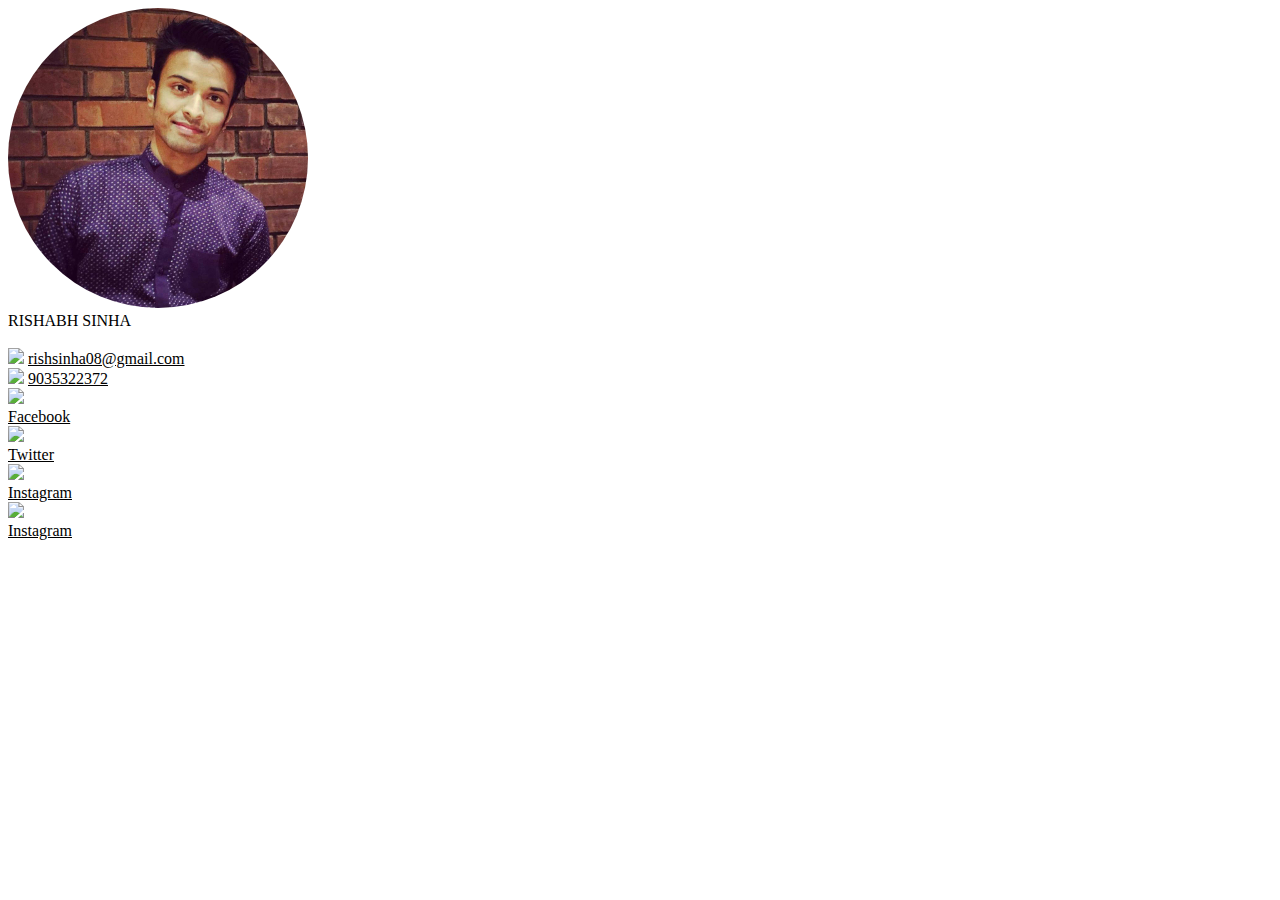
==== index.html @ f730be0a "Add files via upload" ====
<!DOCTYPE html>
<html>

<head>
    <title>rishabh</title>
    <meta charset="UTF-8">
    <meta name="viewport" content="width=device-width, initial-scale=1">
    <link rel="stylesheet" type="text/css" href="CSSNEW/main.css">
</head>

<body>
    <section>
        <img style="border-radius: 60%;" width="300" src="pic.jpg" alt="my image" class="image">
        <div class="name">RISHABH SINHA</div>
        <a class="page2" style="color:white" href="page2.html">Visit About</a>

        <div class="footer">
            <div class="link-items1">
                <img src="https://img.icons8.com/metro/26/000000/email.png">
                <a style="color: black" href="mailto:rishsinha08@gmail.com">rishsinha08@gmail.com </a>
            </div>
            <div class="link-items2">
                <img src="https://img.icons8.com/material-sharp/24/000000/phone.png">
                <a style="color:black" href="Tel: 9035322372">9035322372 </a>
            </div>
            <img id="im" src="https://img.icons8.com/color/48/000000/facebook-new.png">
            <div class="link-items3">
                <a style="color:black" href="https://www.facebook.com/rishabh.sinha.1238"> Facebook </a>
            </div>
            
            <img id="im2" src="https://img.icons8.com/color/48/000000/twitter.png">
            <div class="link-items4" >
                <a style="color:black" href="https://twitter.com/rish7sinha?ref_src=twsrc%5Etfw"> Twitter </a>
            </div>

            <img id="im3" src="https://img.icons8.com/office/40/000000/instagram-new.png">
            <div class="link-items5">
                <a  style="color:black" href="https://www.instagram.com/rish7sinha/"> Instagram </a>
            </div>
            <img id="im4" src="https://img.icons8.com/metro/52/000000/github.png">
            <div class="link-items6">
                <a  style="color:black" href="https://www.instagram.com/rish7sinha/"> Instagram </a>
            </div>



        </div>
        </div>
    </section>
</body>

</html>
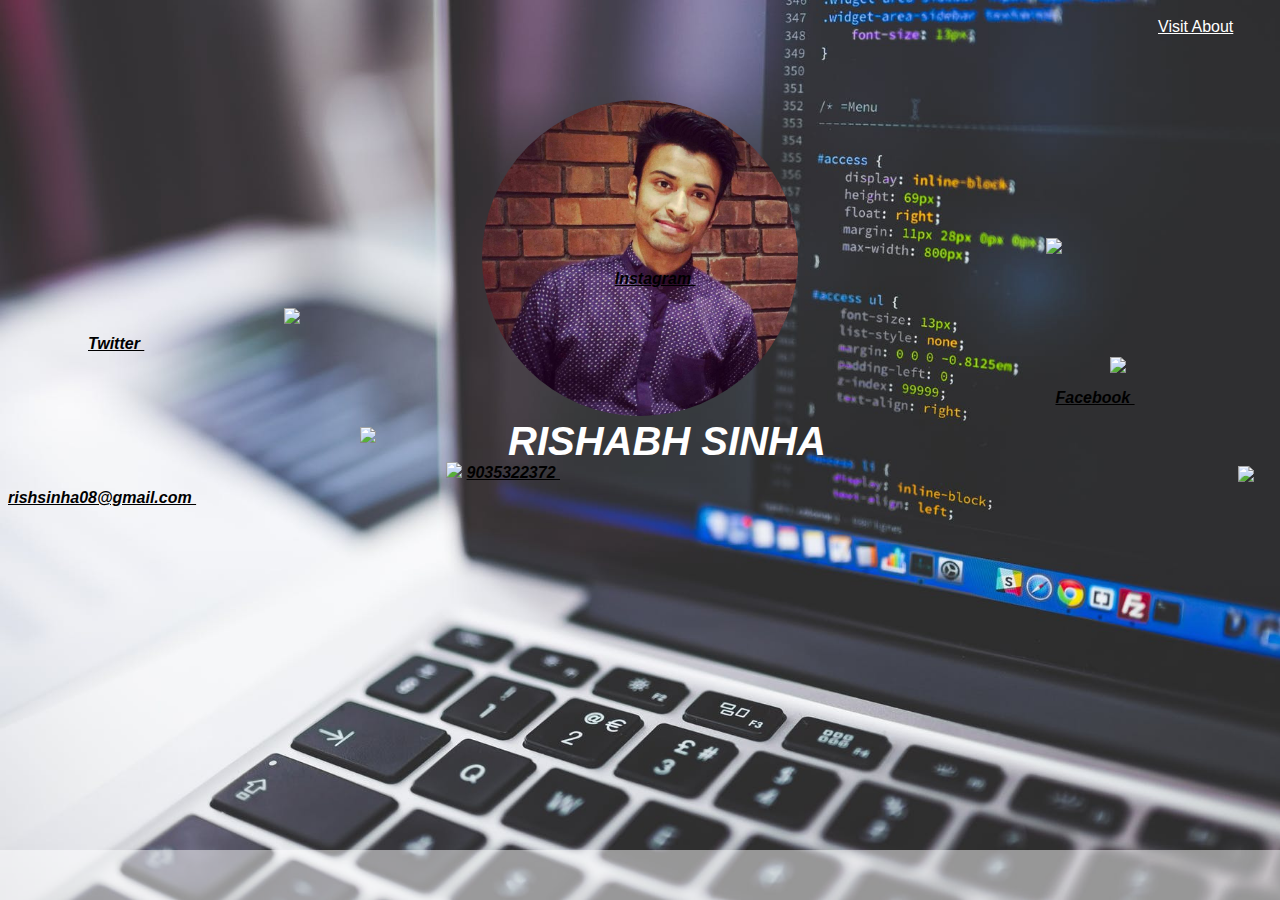
==== commit cb3b3902: "Update index.html" ====
--- a/index.html
+++ b/index.html
@@ -14,39 +14,36 @@
         <div class="name">RISHABH SINHA</div>
         <a class="page2" style="color:white" href="page2.html">Visit About</a>
 
-        <div class="footer">
-            <div class="link-items1">
+        <div class="footer"></div>
+            <span class="link-items1">
                 <img src="https://img.icons8.com/metro/26/000000/email.png">
                 <a style="color: black" href="mailto:rishsinha08@gmail.com">rishsinha08@gmail.com </a>
-            </div>
-            <div class="link-items2">
+            </span>
+            <span class="link-items2">
                 <img src="https://img.icons8.com/material-sharp/24/000000/phone.png">
                 <a style="color:black" href="Tel: 9035322372">9035322372 </a>
-            </div>
+            </span>
             <img id="im" src="https://img.icons8.com/color/48/000000/facebook-new.png">
-            <div class="link-items3">
+            <span class="link-items3">
                 <a style="color:black" href="https://www.facebook.com/rishabh.sinha.1238"> Facebook </a>
-            </div>
+            </span>
             
             <img id="im2" src="https://img.icons8.com/color/48/000000/twitter.png">
-            <div class="link-items4" >
+            <span class="link-items4" >
                 <a style="color:black" href="https://twitter.com/rish7sinha?ref_src=twsrc%5Etfw"> Twitter </a>
-            </div>
+            </span>
 
             <img id="im3" src="https://img.icons8.com/office/40/000000/instagram-new.png">
-            <div class="link-items5">
+            <span class="link-items5">
                 <a  style="color:black" href="https://www.instagram.com/rish7sinha/"> Instagram </a>
-            </div>
+            </span>
             <img id="im4" src="https://img.icons8.com/metro/52/000000/github.png">
-            <div class="link-items6">
-                <a  style="color:black" href="https://www.instagram.com/rish7sinha/"> Instagram </a>
-            </div>
+            <span class="link-items6">
+                
+            </span>
 
-
-
-        </div>
-        </div>
     </section>
 </body>
-
-</html>+    
+    <script src="geiapicall.js"></script>
+</html>
--- a/CSSNEW/main.css
+++ b/CSSNEW/main.css
@@ -0,0 +1,137 @@
+body{
+    background-image: url(../pexels.jpeg);
+    font-family: Arial, Helvetica, sans-serif;
+    line-height:1.25;
+    background-size: cover;
+    background-attachment: fixed;
+    color: black;
+    background-repeat: no-repeat;
+}
+
+.image{
+  position: relative;
+  display: block;
+  margin-left: auto;
+  margin-right: auto;
+  margin-top: 100px;
+  width: 25%;
+}
+
+.name{
+    position: relative;
+    font-family: 'Trebuchet MS', 'Lucida Sans Unicode', 'Lucida Grande', 'Lucida Sans', Arial, sans-serif;
+    font-size:40px;
+    font-weight: bold;
+    font-style: italic;
+    color:white;
+    margin-left: 500px;
+}
+
+.link-items1{
+    position: relative;
+    font-family: 'Trebuchet MS', 'Lucida Sans Unicode', 'Lucida Grande', 'Lucida Sans', Arial, sans-serif;
+    font-weight: bolder;
+    font-style: italic;
+    color: black;
+    text-align: left;
+
+}
+.link-items2{
+    position: relative;
+    font-family: 'Trebuchet MS', 'Lucida Sans Unicode', 'Lucida Grande', 'Lucida Sans', Arial, sans-serif;
+    font-weight: bolder;
+    font-style: italic;
+    text-align: left;
+    margin-left: 250px;
+    bottom: 25px;
+}
+
+#im{
+    position: relative;
+    bottom: 60px;
+    text-align: left;
+    left: -200px;
+
+}
+
+
+.link-items3{
+    position: relative;
+    font-family: 'Trebuchet MS', 'Lucida Sans Unicode', 'Lucida Grande', 'Lucida Sans', Arial, sans-serif;
+    font-weight: bolder;
+    font-style: italic;
+    text-align: left;
+    margin-left: 475px;
+    bottom: 100px;
+}
+
+#im2{
+    position: relative;
+    bottom: 130px;
+    left: -25px;
+
+}
+
+.link-items4{
+    position: relative;
+    font-family: 'Trebuchet MS', 'Lucida Sans Unicode', 'Lucida Grande', 'Lucida Sans', Arial, sans-serif;
+    font-weight: bolder;
+    font-style: italic;
+    margin-left: 80px;
+    bottom: 175px;
+    
+}
+
+#im3{
+    position: relative;
+    bottom: 200px;
+    left: 140px;
+
+}
+
+.link-items5{
+    position: relative;
+    font-family: 'Trebuchet MS', 'Lucida Sans Unicode', 'Lucida Grande', 'Lucida Sans', Arial, sans-serif;
+    font-weight: bolder;
+    font-style: italic;
+    margin-left: 450px;
+    bottom: 240px;
+    
+}
+
+#im4{
+    position: relative;
+    left: 350px;
+    bottom:270px;
+
+}
+
+.link-items6{
+    position: relative;
+    font-family: 'Trebuchet MS', 'Lucida Sans Unicode', 'Lucida Grande', 'Lucida Sans', Arial, sans-serif;
+    font-weight: bolder;
+    font-style: italic;
+    margin-left: 500px;
+    bottom: 240px;
+    
+}
+
+
+.page2{
+    position: relative;
+    margin-left: 1150px;
+    top: -450px;
+}
+
+.footer {
+    position: fixed;
+    left: 0;
+    bottom: 0;
+    width: 100%;
+    background-color:white;
+    color:black;
+    text-align: center;
+    opacity: 0.5;
+    height: 50px;;
+ }
+  
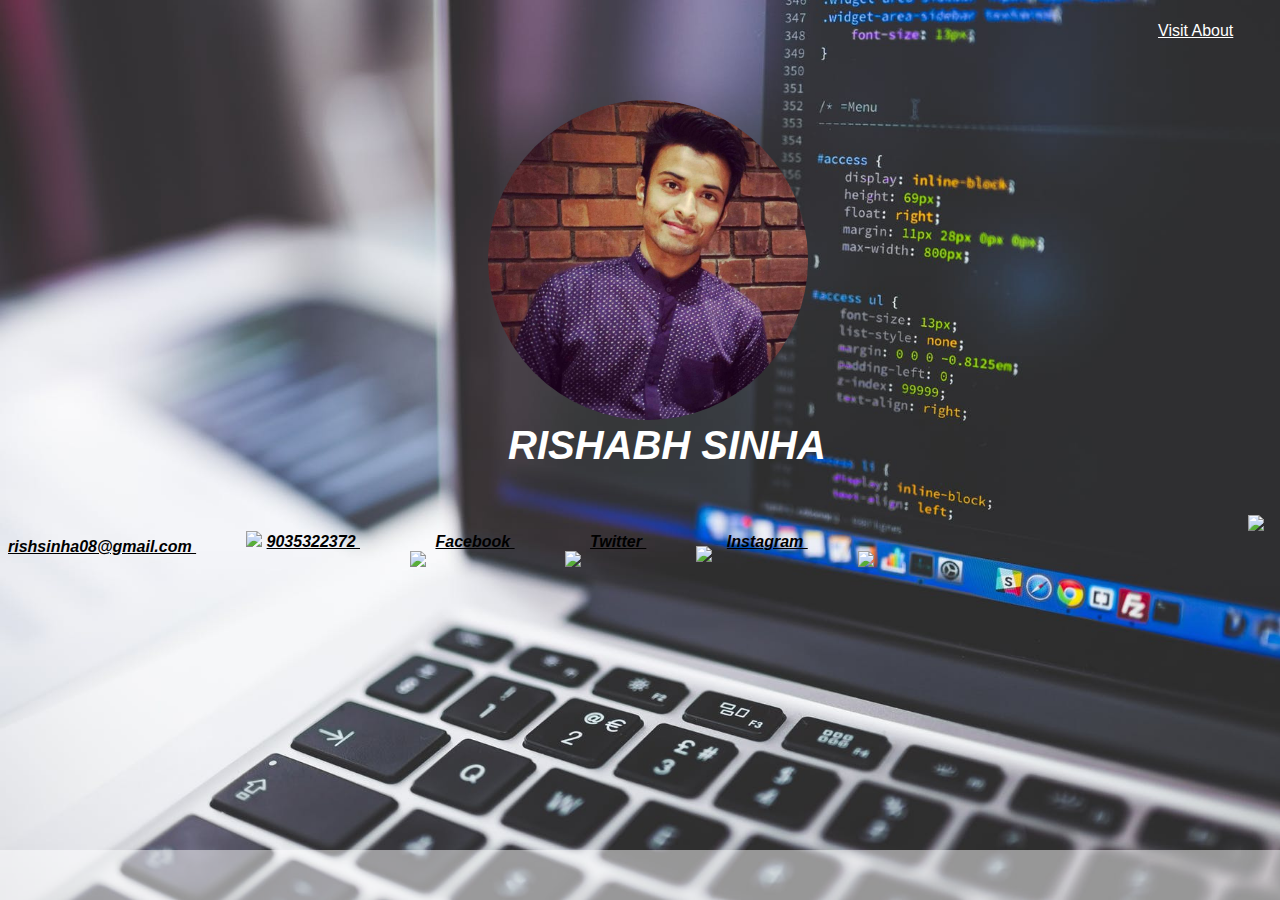
==== commit 93827a0e: "Add files via upload" ====
--- a/index.html
+++ b/index.html
@@ -44,6 +44,6 @@
 
     </section>
 </body>
-    
-    <script src="geiapicall.js"></script>
-</html>
+
+<script src="geiapicall.js"></script>
+</html>--- a/CSSNEW/main.css
+++ b/CSSNEW/main.css
@@ -6,6 +6,7 @@
     background-attachment: fixed;
     color: black;
     background-repeat: no-repeat;
+    width:100%;
 }
 
 .image{
@@ -34,6 +35,8 @@
     font-style: italic;
     color: black;
     text-align: left;
+    bottom: -45px;
+    margin-left: 10px;
 
 }
 .link-items2{
@@ -42,15 +45,17 @@
     font-weight: bolder;
     font-style: italic;
     text-align: left;
-    margin-left: 250px;
-    bottom: 25px;
+    margin-left: 50px;
+    bottom: -40px;
+ 
 }
 
 #im{
     position: relative;
     bottom: 60px;
     text-align: left;
-    left: -200px;
+    margin-left: 50px;
+    margin-bottom: -120px;
 
 }
 
@@ -61,14 +66,14 @@
     font-weight: bolder;
     font-style: italic;
     text-align: left;
-    margin-left: 475px;
-    bottom: 100px;
+    margin-left: 5px;
+    bottom:-40px;
 }
 
 #im2{
     position: relative;
-    bottom: 130px;
-    left: -25px;
+    bottom: -60px;
+    margin-left: 50px;
 
 }
 
@@ -77,15 +82,15 @@
     font-family: 'Trebuchet MS', 'Lucida Sans Unicode', 'Lucida Grande', 'Lucida Sans', Arial, sans-serif;
     font-weight: bolder;
     font-style: italic;
-    margin-left: 80px;
-    bottom: 175px;
+    margin-left: 5px;
+    bottom: -40px;
     
 }
 
 #im3{
     position: relative;
-    bottom: 200px;
-    left: 140px;
+    bottom: -55px;
+    margin-left: 50px;
 
 }
 
@@ -94,15 +99,15 @@
     font-family: 'Trebuchet MS', 'Lucida Sans Unicode', 'Lucida Grande', 'Lucida Sans', Arial, sans-serif;
     font-weight: bolder;
     font-style: italic;
-    margin-left: 450px;
-    bottom: 240px;
+    margin-left: 10px;
+    bottom: -40px;
     
 }
 
 #im4{
     position: relative;
-    left: 350px;
-    bottom:270px;
+    margin-left: 50px;
+    bottom:-60px;
 
 }
 
@@ -134,4 +139,4 @@
     opacity: 0.5;
     height: 50px;;
  }
-  
+  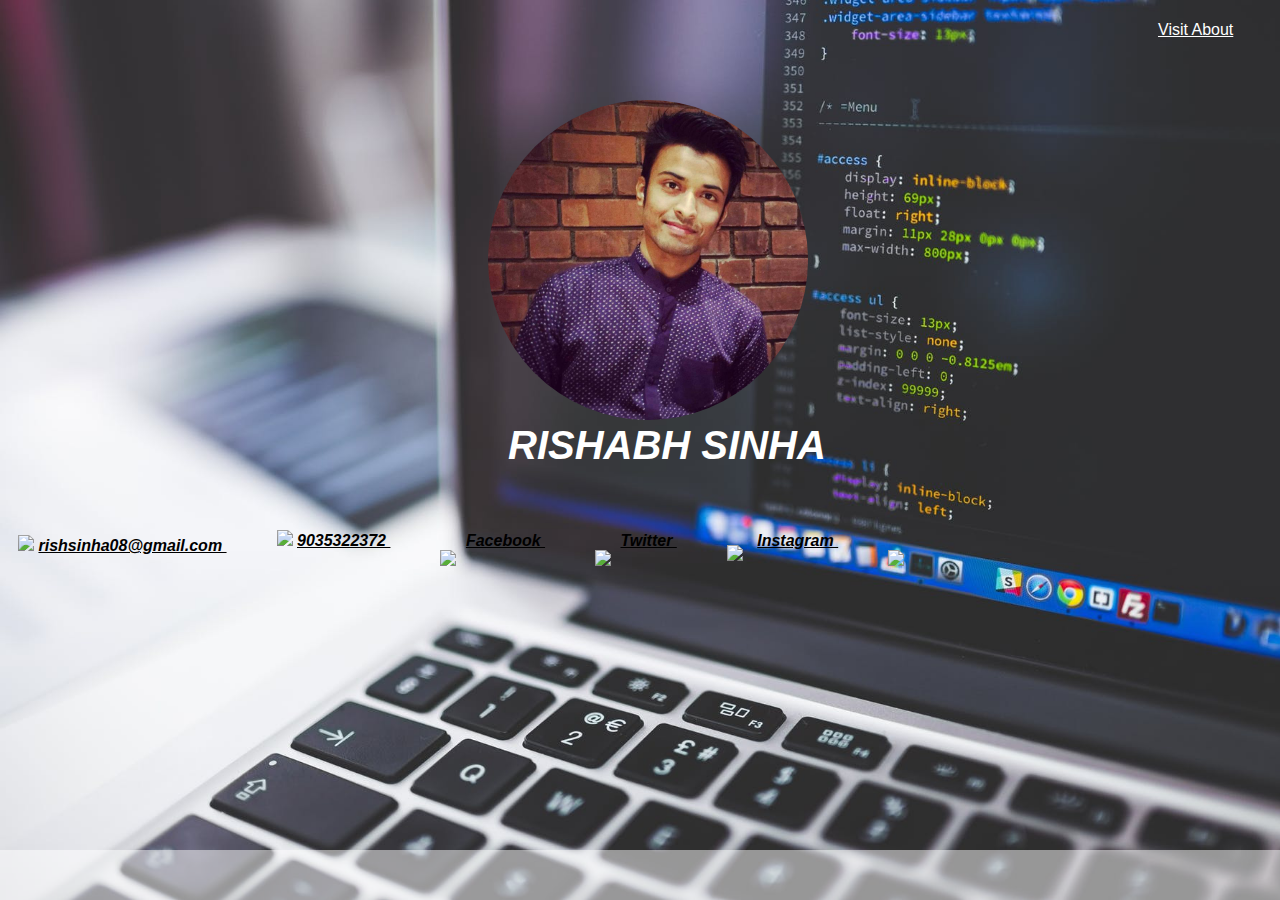
==== commit 687f7c2f: "Update index.html" ====
--- a/index.html
+++ b/index.html
@@ -15,6 +15,7 @@
         <a class="page2" style="color:white" href="page2.html">Visit About</a>
 
         <div class="footer"></div>
+        <div>
             <span class="link-items1">
                 <img src="https://img.icons8.com/metro/26/000000/email.png">
                 <a style="color: black" href="mailto:rishsinha08@gmail.com">rishsinha08@gmail.com </a>
@@ -41,9 +42,10 @@
             <span class="link-items6">
                 
             </span>
+        </div>
 
     </section>
 </body>
 
 <script src="geiapicall.js"></script>
-</html>+</html>
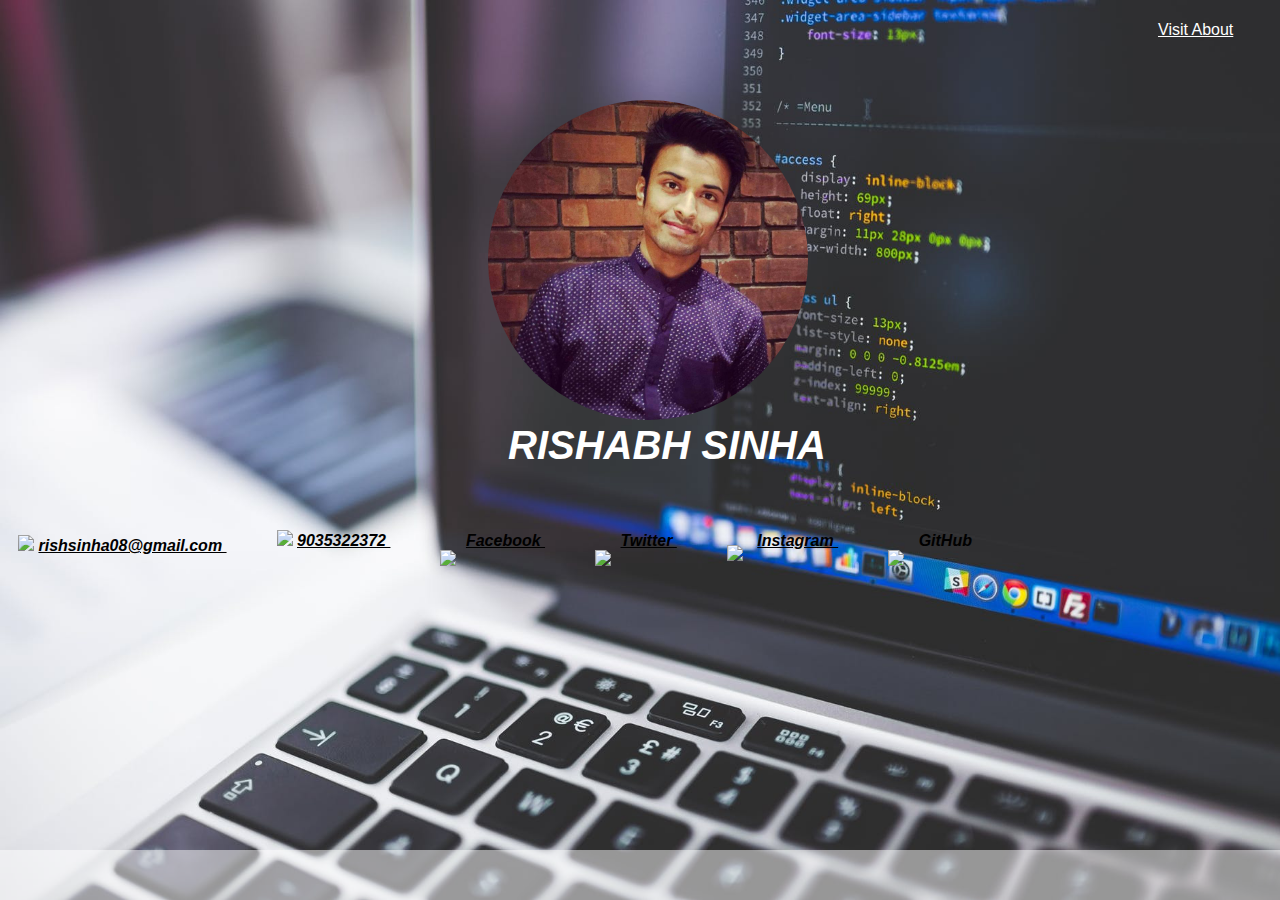
==== commit 21f441dc: "Add files via upload" ====
--- a/index.html
+++ b/index.html
@@ -20,10 +20,12 @@
                 <img src="https://img.icons8.com/metro/26/000000/email.png">
                 <a style="color: black" href="mailto:rishsinha08@gmail.com">rishsinha08@gmail.com </a>
             </span>
+            
             <span class="link-items2">
                 <img src="https://img.icons8.com/material-sharp/24/000000/phone.png">
                 <a style="color:black" href="Tel: 9035322372">9035322372 </a>
             </span>
+
             <img id="im" src="https://img.icons8.com/color/48/000000/facebook-new.png">
             <span class="link-items3">
                 <a style="color:black" href="https://www.facebook.com/rishabh.sinha.1238"> Facebook </a>
@@ -38,14 +40,14 @@
             <span class="link-items5">
                 <a  style="color:black" href="https://www.instagram.com/rish7sinha/"> Instagram </a>
             </span>
+
             <img id="im4" src="https://img.icons8.com/metro/52/000000/github.png">
-            <span class="link-items6">
-                
-            </span>
+            <a class="on" onclick="gitData()">GitHub</a>
+            <span id="link-items6"></span>
         </div>
 
     </section>
 </body>
 
 <script src="geiapicall.js"></script>
-</html>
+</html>--- a/CSSNEW/main.css
+++ b/CSSNEW/main.css
@@ -2,7 +2,7 @@
     background-image: url(../pexels.jpeg);
     font-family: Arial, Helvetica, sans-serif;
     line-height:1.25;
-    background-size: cover;
+    background-size: 100% 100%;
     background-attachment: fixed;
     color: black;
     background-repeat: no-repeat;
@@ -111,14 +111,14 @@
 
 }
 
-.link-items6{
+#link-items6{
     position: relative;
     font-family: 'Trebuchet MS', 'Lucida Sans Unicode', 'Lucida Grande', 'Lucida Sans', Arial, sans-serif;
     font-weight: bolder;
     font-style: italic;
-    margin-left: 500px;
-    bottom: 240px;
-    
+    color: black;
+    left:1120px;
+   
 }
 
 
@@ -139,4 +139,13 @@
     opacity: 0.5;
     height: 50px;;
  }
-  +
+ .on{
+     cursor: pointer;
+     position: relative;
+     font-family: 'Trebuchet MS', 'Lucida Sans Unicode', 'Lucida Grande', 'Lucida Sans', Arial, sans-serif;
+     font-weight: bolder;
+     font-style: italic;
+     margin-left: 10px;
+     bottom:-40px;
+ } 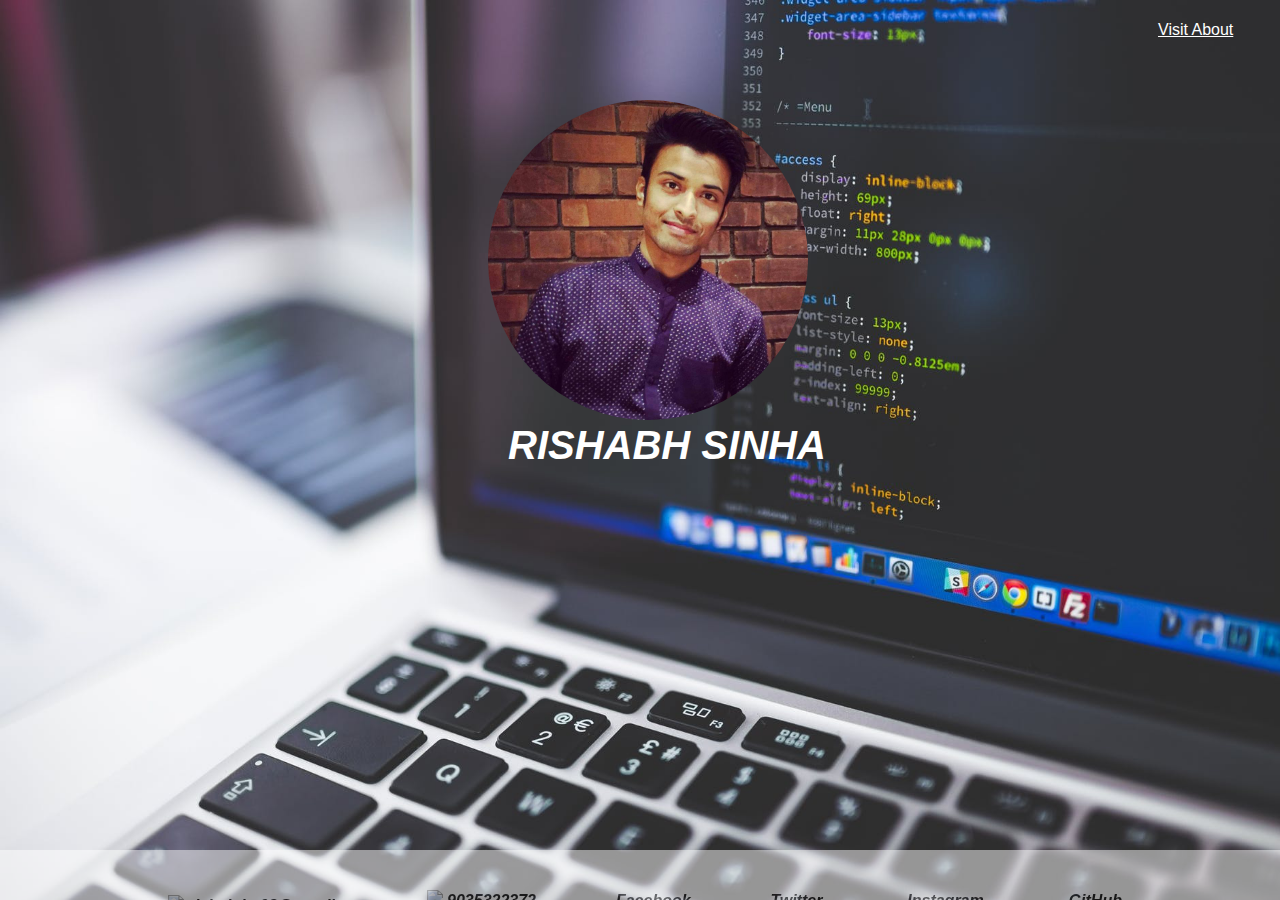
==== commit 95cef811: "Update index.html" ====
--- a/index.html
+++ b/index.html
@@ -10,17 +10,19 @@
 
 <body>
     <section>
-        <img style="border-radius: 60%;" width="300" src="pic.jpg" alt="my image" class="image">
+        <a href="page2.html"><img style="border-radius: 60%;" width="300" src="pic.jpg" alt="my image"
+                class="image"></a>
         <div class="name">RISHABH SINHA</div>
         <a class="page2" style="color:white" href="page2.html">Visit About</a>
 
-        <div class="footer"></div>
-        <div>
+
+        <div class="footer">
+
             <span class="link-items1">
                 <img src="https://img.icons8.com/metro/26/000000/email.png">
                 <a style="color: black" href="mailto:rishsinha08@gmail.com">rishsinha08@gmail.com </a>
             </span>
-            
+
             <span class="link-items2">
                 <img src="https://img.icons8.com/material-sharp/24/000000/phone.png">
                 <a style="color:black" href="Tel: 9035322372">9035322372 </a>
@@ -30,24 +32,47 @@
             <span class="link-items3">
                 <a style="color:black" href="https://www.facebook.com/rishabh.sinha.1238"> Facebook </a>
             </span>
-            
+
             <img id="im2" src="https://img.icons8.com/color/48/000000/twitter.png">
-            <span class="link-items4" >
+            <span class="link-items4">
                 <a style="color:black" href="https://twitter.com/rish7sinha?ref_src=twsrc%5Etfw"> Twitter </a>
             </span>
 
             <img id="im3" src="https://img.icons8.com/office/40/000000/instagram-new.png">
             <span class="link-items5">
-                <a  style="color:black" href="https://www.instagram.com/rish7sinha/"> Instagram </a>
+                <a style="color:black" href="https://www.instagram.com/rish7sinha/"> Instagram </a>
             </span>
 
             <img id="im4" src="https://img.icons8.com/metro/52/000000/github.png">
             <a class="on" onclick="gitData()">GitHub</a>
-            <span id="link-items6"></span>
+            <span  id="link-items6" ></span>
+        </div>
         </div>
 
     </section>
 </body>
 
-<script src="geiapicall.js"></script>
-</html>+<script>
+    var global;
+    function gitData() {
+        function printrepos() {
+            var res = JSON.parse(this.responseText);
+            global = res;
+            var getgit = document.getElementById("link-items6");
+            if (getgit.innerHTML == "") {
+                for (var i = 0; i < res.length; i++) {
+                    getgit.innerHTML += `<div><a href= ${res[i]["html_url"]}>${res[i]["name"]}</a></div>`;
+                }
+            }
+            else
+                getgit.innerHTML = "";
+
+        }
+        var request = new XMLHttpRequest();
+        request.onload = printrepos;
+        request.open('GET', 'https://api.github.com/users/rish7sinha/repos', true);
+        request.send();
+    }
+</script>
+
+</html>
